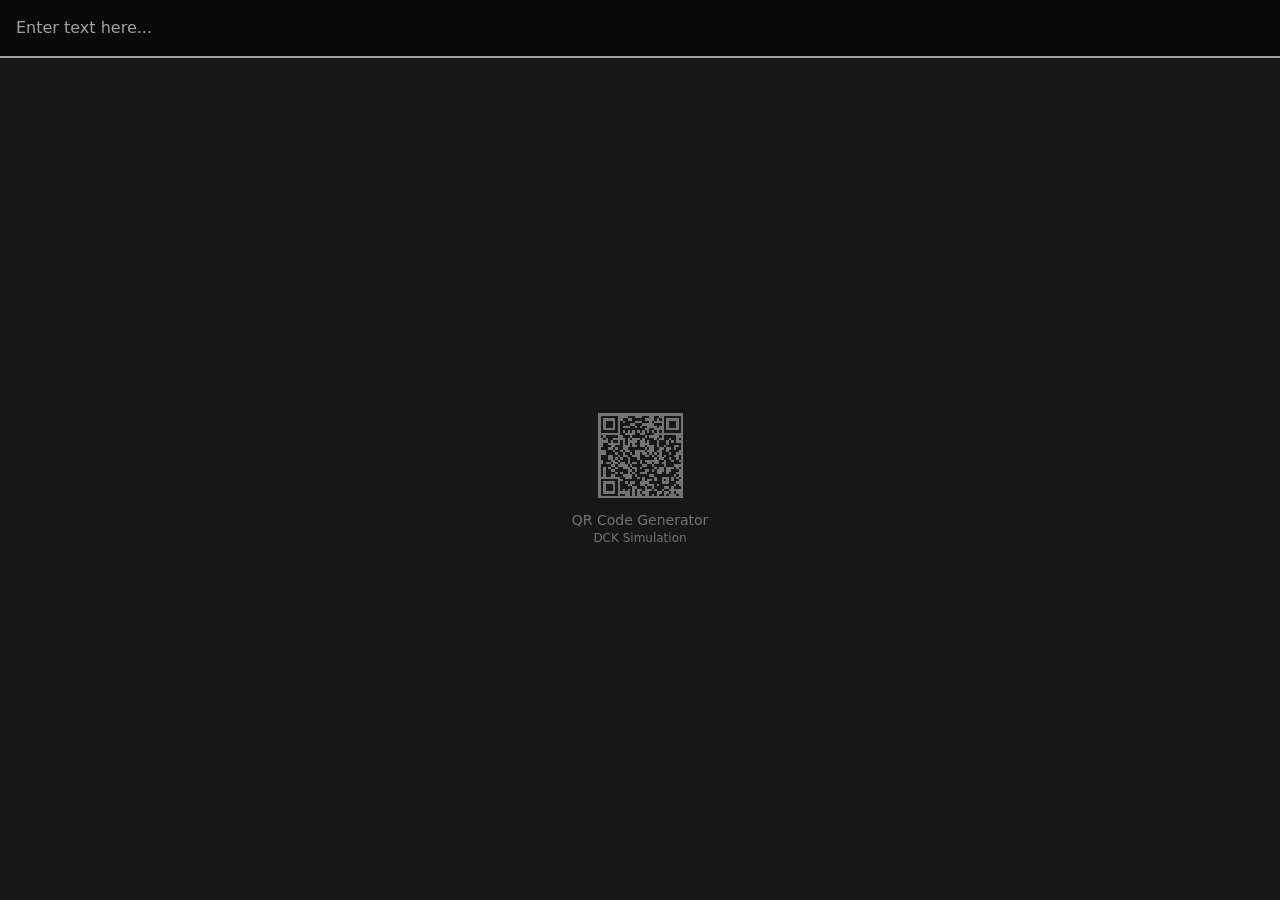
==== dck-qr-code-generator/index.html @ d9ac2b4b "Add files via upload" ====
<!doctype html>
<html lang="en" class="h-full">
  <head>
    <meta charset="utf-8"/>
    <title>QR Code Generator</title>
    <base href="https://kexplx.github.io/apps/dck-qr-code-generator/"/>
    <meta name="viewport" content="width=device-width, initial-scale=1"/>
    <link rel="icon" type="image/png" href="favicon.png"/>
  <link rel="stylesheet" href="styles-IVPTEMNR.css"></head>
  <body class="h-full overflow-hidden bg-neutral-900 text-neutral-200">
    <app-root></app-root>
  <script src="main-5COHEUBK.js" type="module"></script></body>
</html>
---- dck-qr-code-generator/styles-IVPTEMNR.css ----
@layer properties;@layer theme,base,components,utilities;@layer theme{:root,:host{--font-sans: ui-sans-serif, system-ui, sans-serif, "Apple Color Emoji", "Segoe UI Emoji", "Segoe UI Symbol", "Noto Color Emoji";--font-mono: ui-monospace, SFMono-Regular, Menlo, Monaco, Consolas, "Liberation Mono", "Courier New", monospace;--color-neutral-200: oklch(92.2% 0 0);--color-neutral-400: oklch(70.8% 0 0);--color-neutral-500: oklch(55.6% 0 0);--color-neutral-900: oklch(20.5% 0 0);--color-neutral-950: oklch(14.5% 0 0);--spacing: .25rem;--text-xs: .75rem;--text-xs--line-height: calc(1 / .75);--text-sm: .875rem;--text-sm--line-height: calc(1.25 / .875);--font-weight-medium: 500;--default-transition-duration: .15s;--default-transition-timing-function: cubic-bezier(.4, 0, .2, 1);--default-font-family: var(--font-sans);--default-mono-font-family: var(--font-mono)}}@layer base{*,:after,:before,::backdrop,::file-selector-button{box-sizing:border-box;margin:0;padding:0;border:0 solid}html,:host{line-height:1.5;-webkit-text-size-adjust:100%;tab-size:4;font-family:var(--default-font-family, ui-sans-serif, system-ui, sans-serif, "Apple Color Emoji", "Segoe UI Emoji", "Segoe UI Symbol", "Noto Color Emoji");font-feature-settings:var(--default-font-feature-settings, normal);font-variation-settings:var(--default-font-variation-settings, normal);-webkit-tap-highlight-color:transparent}hr{height:0;color:inherit;border-top-width:1px}abbr:where([title]){-webkit-text-decoration:underline dotted;text-decoration:underline dotted}h1,h2,h3,h4,h5,h6{font-size:inherit;font-weight:inherit}a{color:inherit;-webkit-text-decoration:inherit;text-decoration:inherit}b,strong{font-weight:bolder}code,kbd,samp,pre{font-family:var(--default-mono-font-family, ui-monospace, SFMono-Regular, Menlo, Monaco, Consolas, "Liberation Mono", "Courier New", monospace);font-feature-settings:var(--default-mono-font-feature-settings, normal);font-variation-settings:var(--default-mono-font-variation-settings, normal);font-size:1em}small{font-size:80%}sub,sup{font-size:75%;line-height:0;position:relative;vertical-align:baseline}sub{bottom:-.25em}sup{top:-.5em}table{text-indent:0;border-color:inherit;border-collapse:collapse}:-moz-focusring{outline:auto}progress{vertical-align:baseline}summary{display:list-item}ol,ul,menu{list-style:none}img,svg,video,canvas,audio,iframe,embed,object{display:block;vertical-align:middle}img,video{max-width:100%;height:auto}button,input,select,optgroup,textarea,::file-selector-button{font:inherit;font-feature-settings:inherit;font-variation-settings:inherit;letter-spacing:inherit;color:inherit;border-radius:0;background-color:transparent;opacity:1}:where(select:is([multiple],[size])) optgroup{font-weight:bolder}:where(select:is([multiple],[size])) optgroup option{padding-inline-start:20px}::file-selector-button{margin-inline-end:4px}::placeholder{opacity:1}@supports (not (-webkit-appearance: -apple-pay-button)) or (contain-intrinsic-size: 1px){::placeholder{color:currentcolor}@supports (color: color-mix(in lab,red,red)){{color:color-mix(in oklab,currentcolor 50%,transparent)}}}textarea{resize:vertical}::-webkit-search-decoration{-webkit-appearance:none}::-webkit-date-and-time-value{min-height:1lh;text-align:inherit}::-webkit-datetime-edit{display:inline-flex}::-webkit-datetime-edit-fields-wrapper{padding:0}::-webkit-datetime-edit,::-webkit-datetime-edit-year-field,::-webkit-datetime-edit-month-field,::-webkit-datetime-edit-day-field,::-webkit-datetime-edit-hour-field,::-webkit-datetime-edit-minute-field,::-webkit-datetime-edit-second-field,::-webkit-datetime-edit-millisecond-field,::-webkit-datetime-edit-meridiem-field{padding-block:0}:-moz-ui-invalid{box-shadow:none}button,input:where([type=button],[type=reset],[type=submit]),::file-selector-button{appearance:button}::-webkit-inner-spin-button,::-webkit-outer-spin-button{height:auto}[hidden]:where(:not([hidden=until-found])){display:none!important}}@layer utilities{.absolute{position:absolute}.relative{position:relative}.top-0{top:calc(var(--spacing) * 0)}.right-0{right:calc(var(--spacing) * 0)}.bottom-\[2px\]{bottom:2px}.container{width:100%}@media (width >= 40rem){.container{max-width:40rem}}@media (width >= 48rem){.container{max-width:48rem}}@media (width >= 64rem){.container{max-width:64rem}}@media (width >= 80rem){.container{max-width:80rem}}@media (width >= 96rem){.container{max-width:96rem}}.mt-3{margin-top:calc(var(--spacing) * 3)}.mt-8{margin-top:calc(var(--spacing) * 8)}.contents{display:contents}.flex{display:flex}.hidden{display:none}.inline{display:inline}.h-full{height:100%}.w-5{width:calc(var(--spacing) * 5)}.w-full{width:100%}.flex-1{flex:1}.flex-col{flex-direction:column}.items-center{align-items:center}.justify-center{justify-content:center}.overflow-hidden{overflow:hidden}.border-b-2{border-bottom-style:var(--tw-border-style);border-bottom-width:2px}.border-neutral-400{border-color:var(--color-neutral-400)}.bg-neutral-900{background-color:var(--color-neutral-900)}.bg-neutral-950{background-color:var(--color-neutral-950)}.fill-neutral-500{fill:var(--color-neutral-500)}.p-5{padding:calc(var(--spacing) * 5)}.px-4{padding-inline:calc(var(--spacing) * 4)}.py-4{padding-block:calc(var(--spacing) * 4)}.ps-4{padding-inline-start:calc(var(--spacing) * 4)}.pr-11{padding-right:calc(var(--spacing) * 11)}.text-center{text-align:center}.text-sm{font-size:var(--text-sm);line-height:var(--tw-leading, var(--text-sm--line-height))}.text-xs{font-size:var(--text-xs);line-height:var(--tw-leading, var(--text-xs--line-height))}.font-medium{--tw-font-weight: var(--font-weight-medium);font-weight:var(--font-weight-medium)}.text-neutral-200{color:var(--color-neutral-200)}.text-neutral-500{color:var(--color-neutral-500)}.placeholder-neutral-400::placeholder{color:var(--color-neutral-400)}.transition-all{transition-property:all;transition-timing-function:var(--tw-ease, var(--default-transition-timing-function));transition-duration:var(--tw-duration, var(--default-transition-duration))}.select-none{-webkit-user-select:none;user-select:none}.focus\:border-neutral-200:focus{border-color:var(--color-neutral-200)}.active\:bg-neutral-900:active{background-color:var(--color-neutral-900)}}*{outline:none}button{cursor:pointer}.scrollbar-thin{scrollbar-width:thin}.material-symbols-outlined.filled{font-variation-settings:"FILL" 1}@property --tw-border-style{syntax: "*"; inherits: false; initial-value: solid;}@property --tw-font-weight{syntax: "*"; inherits: false;}@layer properties{@supports ((-webkit-hyphens: none) and (not (margin-trim: inline))) or ((-moz-orient: inline) and (not (color:rgb(from red r g b)))){*,:before,:after,::backdrop{--tw-border-style: solid;--tw-font-weight: initial}}}
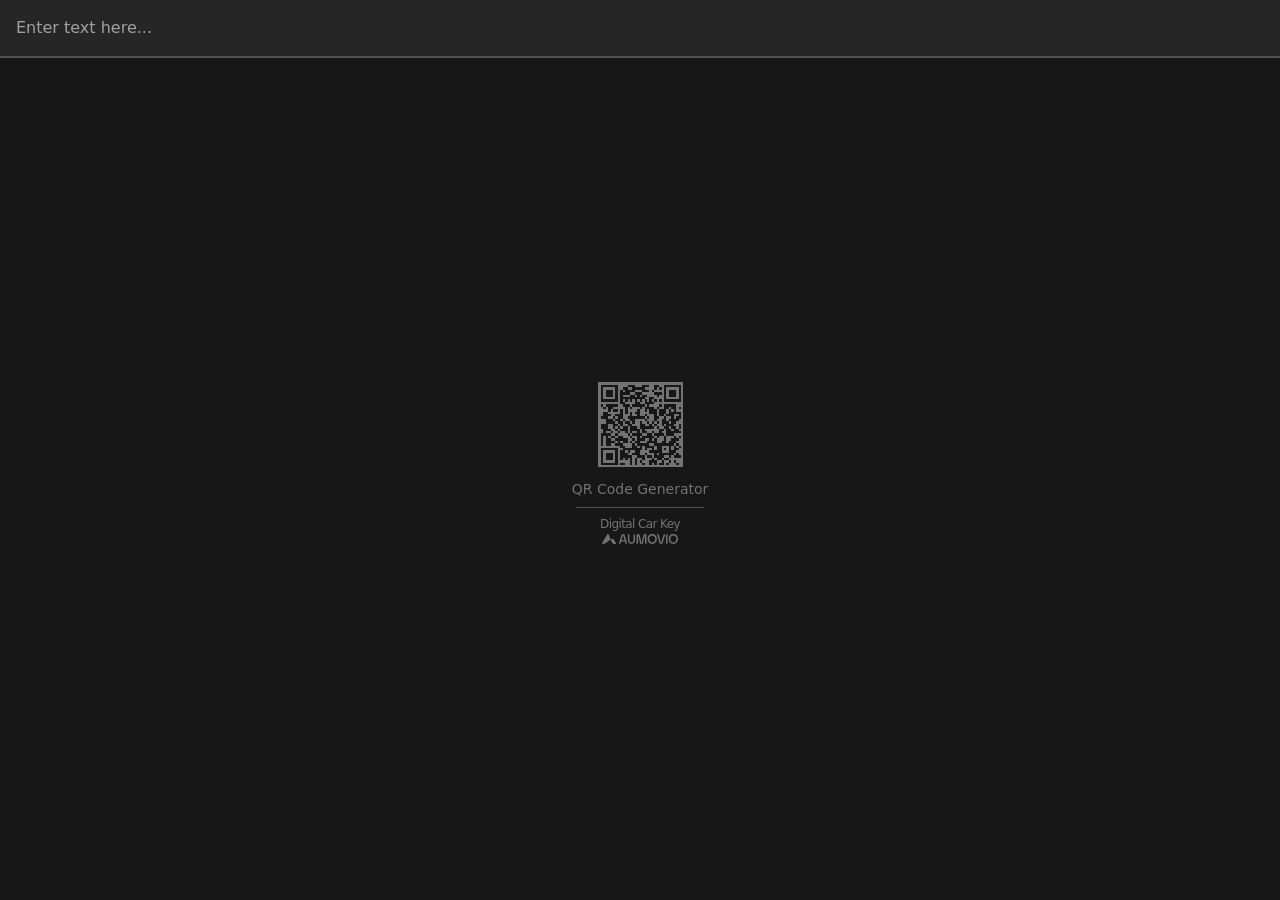
==== commit 98090f33: "Add files via upload" ====
--- a/dck-qr-code-generator/index.html
+++ b/dck-qr-code-generator/index.html
@@ -6,8 +6,8 @@
     <base href="https://kexplx.github.io/apps/dck-qr-code-generator/"/>
     <meta name="viewport" content="width=device-width, initial-scale=1"/>
     <link rel="icon" type="image/png" href="favicon.png"/>
-  <link rel="stylesheet" href="styles-IVPTEMNR.css"></head>
+  <link rel="stylesheet" href="styles-XNHOR3LJ.css"></head>
   <body class="h-full overflow-hidden bg-neutral-900 text-neutral-200">
     <app-root></app-root>
-  <script src="main-5COHEUBK.js" type="module"></script></body>
+  <script src="main-7KCSYRFE.js" type="module"></script></body>
 </html>
--- a/dck-qr-code-generator/styles-XNHOR3LJ.css
+++ b/dck-qr-code-generator/styles-XNHOR3LJ.css
@@ -0,0 +1 @@
+@layer properties;@layer theme,base,components,utilities;@layer theme{:root,:host{--font-sans: ui-sans-serif, system-ui, sans-serif, "Apple Color Emoji", "Segoe UI Emoji", "Segoe UI Symbol", "Noto Color Emoji";--font-mono: ui-monospace, SFMono-Regular, Menlo, Monaco, Consolas, "Liberation Mono", "Courier New", monospace;--color-blue-500: oklch(62.3% .214 259.815);--color-neutral-200: oklch(92.2% 0 0);--color-neutral-400: oklch(70.8% 0 0);--color-neutral-500: oklch(55.6% 0 0);--color-neutral-600: oklch(43.9% 0 0);--color-neutral-700: oklch(37.1% 0 0);--color-neutral-800: oklch(26.9% 0 0);--color-neutral-900: oklch(20.5% 0 0);--spacing: .25rem;--text-xs: .75rem;--text-xs--line-height: calc(1 / .75);--text-sm: .875rem;--text-sm--line-height: calc(1.25 / .875);--font-weight-medium: 500;--tracking-tighter: -.05em;--default-transition-duration: .15s;--default-transition-timing-function: cubic-bezier(.4, 0, .2, 1);--default-font-family: var(--font-sans);--default-mono-font-family: var(--font-mono)}}@layer base{*,:after,:before,::backdrop,::file-selector-button{box-sizing:border-box;margin:0;padding:0;border:0 solid}html,:host{line-height:1.5;-webkit-text-size-adjust:100%;tab-size:4;font-family:var(--default-font-family, ui-sans-serif, system-ui, sans-serif, "Apple Color Emoji", "Segoe UI Emoji", "Segoe UI Symbol", "Noto Color Emoji");font-feature-settings:var(--default-font-feature-settings, normal);font-variation-settings:var(--default-font-variation-settings, normal);-webkit-tap-highlight-color:transparent}hr{height:0;color:inherit;border-top-width:1px}abbr:where([title]){-webkit-text-decoration:underline dotted;text-decoration:underline dotted}h1,h2,h3,h4,h5,h6{font-size:inherit;font-weight:inherit}a{color:inherit;-webkit-text-decoration:inherit;text-decoration:inherit}b,strong{font-weight:bolder}code,kbd,samp,pre{font-family:var(--default-mono-font-family, ui-monospace, SFMono-Regular, Menlo, Monaco, Consolas, "Liberation Mono", "Courier New", monospace);font-feature-settings:var(--default-mono-font-feature-settings, normal);font-variation-settings:var(--default-mono-font-variation-settings, normal);font-size:1em}small{font-size:80%}sub,sup{font-size:75%;line-height:0;position:relative;vertical-align:baseline}sub{bottom:-.25em}sup{top:-.5em}table{text-indent:0;border-color:inherit;border-collapse:collapse}:-moz-focusring{outline:auto}progress{vertical-align:baseline}summary{display:list-item}ol,ul,menu{list-style:none}img,svg,video,canvas,audio,iframe,embed,object{display:block;vertical-align:middle}img,video{max-width:100%;height:auto}button,input,select,optgroup,textarea,::file-selector-button{font:inherit;font-feature-settings:inherit;font-variation-settings:inherit;letter-spacing:inherit;color:inherit;border-radius:0;background-color:transparent;opacity:1}:where(select:is([multiple],[size])) optgroup{font-weight:bolder}:where(select:is([multiple],[size])) optgroup option{padding-inline-start:20px}::file-selector-button{margin-inline-end:4px}::placeholder{opacity:1}@supports (not (-webkit-appearance: -apple-pay-button)) or (contain-intrinsic-size: 1px){::placeholder{color:currentcolor}@supports (color: color-mix(in lab,red,red)){{color:color-mix(in oklab,currentcolor 50%,transparent)}}}textarea{resize:vertical}::-webkit-search-decoration{-webkit-appearance:none}::-webkit-date-and-time-value{min-height:1lh;text-align:inherit}::-webkit-datetime-edit{display:inline-flex}::-webkit-datetime-edit-fields-wrapper{padding:0}::-webkit-datetime-edit,::-webkit-datetime-edit-year-field,::-webkit-datetime-edit-month-field,::-webkit-datetime-edit-day-field,::-webkit-datetime-edit-hour-field,::-webkit-datetime-edit-minute-field,::-webkit-datetime-edit-second-field,::-webkit-datetime-edit-millisecond-field,::-webkit-datetime-edit-meridiem-field{padding-block:0}:-moz-ui-invalid{box-shadow:none}button,input:where([type=button],[type=reset],[type=submit]),::file-selector-button{appearance:button}::-webkit-inner-spin-button,::-webkit-outer-spin-button{height:auto}[hidden]:where(:not([hidden=until-found])){display:none!important}}@layer utilities{.absolute{position:absolute}.relative{position:relative}.top-0{top:calc(var(--spacing) * 0)}.right-0{right:calc(var(--spacing) * 0)}.bottom-\[2px\]{bottom:2px}.container{width:100%}@media (width >= 40rem){.container{max-width:40rem}}@media (width >= 48rem){.container{max-width:48rem}}@media (width >= 64rem){.container{max-width:64rem}}@media (width >= 80rem){.container{max-width:80rem}}@media (width >= 96rem){.container{max-width:96rem}}.mx-auto{margin-inline:auto}.my-2{margin-block:calc(var(--spacing) * 2)}.mt-0\.5{margin-top:calc(var(--spacing) * .5)}.mt-3{margin-top:calc(var(--spacing) * 3)}.mt-8{margin-top:calc(var(--spacing) * 8)}.mb-8{margin-bottom:calc(var(--spacing) * 8)}.contents{display:contents}.flex{display:flex}.hidden{display:none}.inline{display:inline}.h-full{height:100%}.w-5{width:calc(var(--spacing) * 5)}.w-19{width:calc(var(--spacing) * 19)}.w-32{width:calc(var(--spacing) * 32)}.w-full{width:100%}.flex-1{flex:1}.flex-col{flex-direction:column}.items-center{align-items:center}.justify-center{justify-content:center}.overflow-hidden{overflow:hidden}.border-b-2{border-bottom-style:var(--tw-border-style);border-bottom-width:2px}.border-neutral-600{border-color:var(--color-neutral-600)}.bg-neutral-800{background-color:var(--color-neutral-800)}.bg-neutral-900{background-color:var(--color-neutral-900)}.fill-neutral-400{fill:var(--color-neutral-400)}.p-5{padding:calc(var(--spacing) * 5)}.px-4{padding-inline:calc(var(--spacing) * 4)}.py-4{padding-block:calc(var(--spacing) * 4)}.ps-4{padding-inline-start:calc(var(--spacing) * 4)}.pr-11{padding-right:calc(var(--spacing) * 11)}.text-center{text-align:center}.text-sm{font-size:var(--text-sm);line-height:var(--tw-leading, var(--text-sm--line-height))}.text-xs{font-size:var(--text-xs);line-height:var(--tw-leading, var(--text-xs--line-height))}.font-medium{--tw-font-weight: var(--font-weight-medium);font-weight:var(--font-weight-medium)}.tracking-tighter{--tw-tracking: var(--tracking-tighter);letter-spacing:var(--tracking-tighter)}.text-neutral-200{color:var(--color-neutral-200)}.text-neutral-500{color:var(--color-neutral-500)}.placeholder-neutral-400::placeholder{color:var(--color-neutral-400)}.transition-all{transition-property:all;transition-timing-function:var(--tw-ease, var(--default-transition-timing-function));transition-duration:var(--tw-duration, var(--default-transition-duration))}.select-none{-webkit-user-select:none;user-select:none}@media (hover: hover){.hover\:bg-neutral-700\/40:hover{background-color:color-mix(in srgb,oklch(37.1% 0 0) 40%,transparent)}@supports (color: color-mix(in lab,red,red)){.hover\:bg-neutral-700\/40:hover{background-color:color-mix(in oklab,var(--color-neutral-700) 40%,transparent)}}}.focus\:border-blue-500:focus{border-color:var(--color-blue-500)}.focus\:bg-neutral-900:focus{background-color:var(--color-neutral-900)}.active\:bg-neutral-700\/20:active{background-color:color-mix(in srgb,oklch(37.1% 0 0) 20%,transparent)}@supports (color: color-mix(in lab,red,red)){.active\:bg-neutral-700\/20:active{background-color:color-mix(in oklab,var(--color-neutral-700) 20%,transparent)}}}*{outline:none}button{cursor:pointer}.scrollbar-thin{scrollbar-width:thin}.material-symbols-outlined.filled{font-variation-settings:"FILL" 1}@property --tw-border-style{syntax: "*"; inherits: false; initial-value: solid;}@property --tw-font-weight{syntax: "*"; inherits: false;}@property --tw-tracking{syntax: "*"; inherits: false;}@layer properties{@supports ((-webkit-hyphens: none) and (not (margin-trim: inline))) or ((-moz-orient: inline) and (not (color:rgb(from red r g b)))){*,:before,:after,::backdrop{--tw-border-style: solid;--tw-font-weight: initial;--tw-tracking: initial}}}
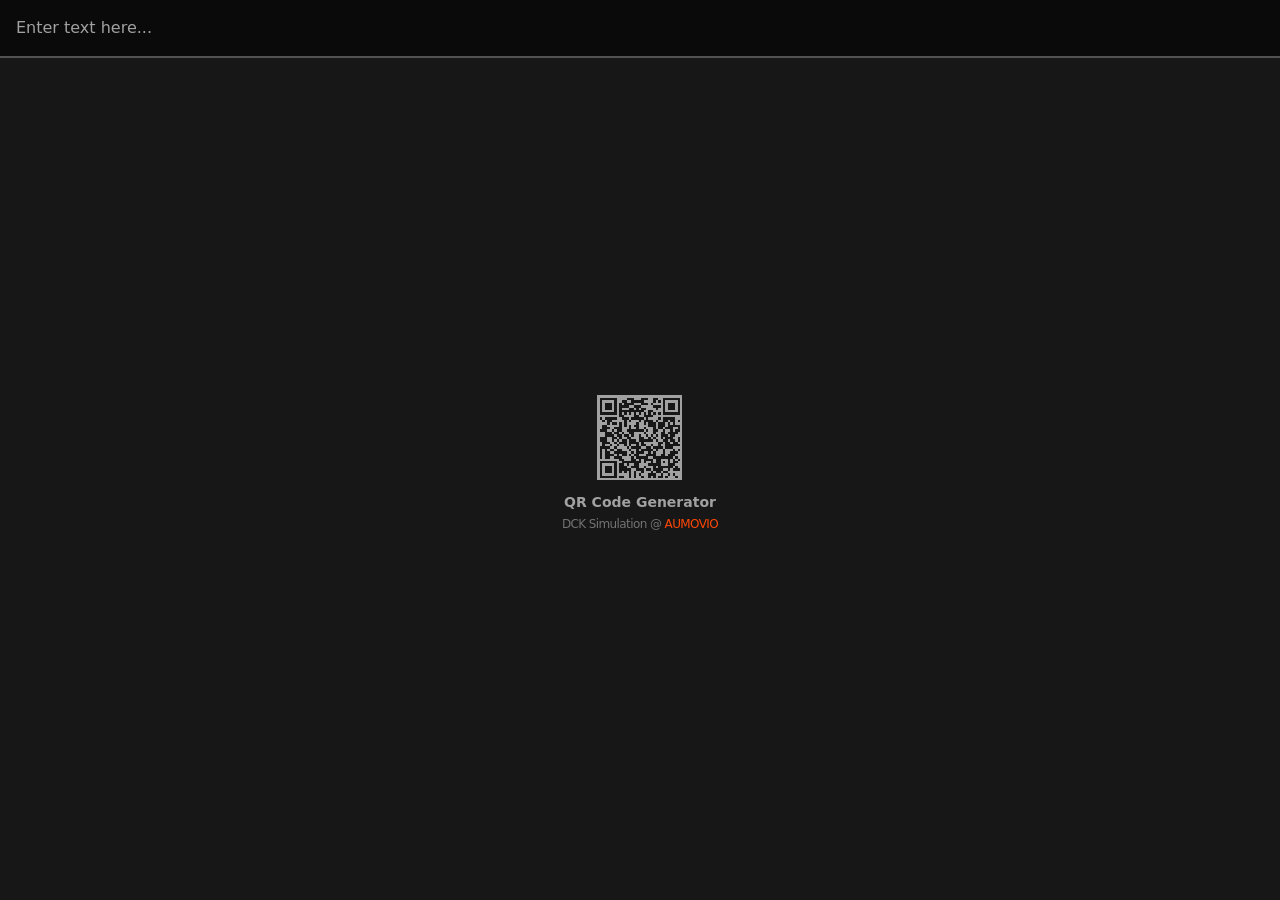
==== commit 3d58562d: "Add files via upload" ====
--- a/dck-qr-code-generator/index.html
+++ b/dck-qr-code-generator/index.html
@@ -2,12 +2,21 @@
 <html lang="en" class="h-full">
   <head>
     <meta charset="utf-8"/>
-    <title>QR Code Generator</title>
+    <title>QR Code Gen</title>
     <base href="https://kexplx.github.io/apps/dck-qr-code-generator/"/>
     <meta name="viewport" content="width=device-width, initial-scale=1"/>
     <link rel="icon" type="image/png" href="favicon.png"/>
-  <link rel="stylesheet" href="styles-XNHOR3LJ.css"></head>
+
+    <!-- Safari Header (even without webapp) -->
+    <meta name="theme-color" content="#0a0a0a"/>
+    <link rel="manifest" href="manifest.json"/>
+
+    <!-- iOS -->
+    <link rel="apple-touch-icon" href="touch-icon-180x180.png"/>
+    <meta name="mobile-web-app-capable" content="yes"/>
+    <meta name="apple-mobile-web-app-status-bar-style" content="green"/>
+  <link rel="stylesheet" href="styles-NIZB3E5Y.css"></head>
   <body class="h-full overflow-hidden bg-neutral-900 text-neutral-200">
     <app-root></app-root>
-  <script src="main-7KCSYRFE.js" type="module"></script></body>
+  <script src="main-BCNKUKOX.js" type="module"></script></body>
 </html>
--- a/dck-qr-code-generator/styles-NIZB3E5Y.css
+++ b/dck-qr-code-generator/styles-NIZB3E5Y.css
@@ -0,0 +1 @@
+@layer properties;@layer theme,base,components,utilities;@layer theme{:root,:host{--font-sans: ui-sans-serif, system-ui, sans-serif, "Apple Color Emoji", "Segoe UI Emoji", "Segoe UI Symbol", "Noto Color Emoji";--font-mono: ui-monospace, SFMono-Regular, Menlo, Monaco, Consolas, "Liberation Mono", "Courier New", monospace;--color-blue-500: oklch(62.3% .214 259.815);--color-neutral-200: oklch(92.2% 0 0);--color-neutral-400: oklch(70.8% 0 0);--color-neutral-500: oklch(55.6% 0 0);--color-neutral-600: oklch(43.9% 0 0);--color-neutral-800: oklch(26.9% 0 0);--color-neutral-900: oklch(20.5% 0 0);--color-neutral-950: oklch(14.5% 0 0);--spacing: .25rem;--text-xs: .75rem;--text-xs--line-height: calc(1 / .75);--text-sm: .875rem;--text-sm--line-height: calc(1.25 / .875);--font-weight-medium: 500;--font-weight-bold: 700;--tracking-tighter: -.05em;--default-transition-duration: .15s;--default-transition-timing-function: cubic-bezier(.4, 0, .2, 1);--default-font-family: var(--font-sans);--default-mono-font-family: var(--font-mono)}}@layer base{*,:after,:before,::backdrop,::file-selector-button{box-sizing:border-box;margin:0;padding:0;border:0 solid}html,:host{line-height:1.5;-webkit-text-size-adjust:100%;tab-size:4;font-family:var(--default-font-family, ui-sans-serif, system-ui, sans-serif, "Apple Color Emoji", "Segoe UI Emoji", "Segoe UI Symbol", "Noto Color Emoji");font-feature-settings:var(--default-font-feature-settings, normal);font-variation-settings:var(--default-font-variation-settings, normal);-webkit-tap-highlight-color:transparent}hr{height:0;color:inherit;border-top-width:1px}abbr:where([title]){-webkit-text-decoration:underline dotted;text-decoration:underline dotted}h1,h2,h3,h4,h5,h6{font-size:inherit;font-weight:inherit}a{color:inherit;-webkit-text-decoration:inherit;text-decoration:inherit}b,strong{font-weight:bolder}code,kbd,samp,pre{font-family:var(--default-mono-font-family, ui-monospace, SFMono-Regular, Menlo, Monaco, Consolas, "Liberation Mono", "Courier New", monospace);font-feature-settings:var(--default-mono-font-feature-settings, normal);font-variation-settings:var(--default-mono-font-variation-settings, normal);font-size:1em}small{font-size:80%}sub,sup{font-size:75%;line-height:0;position:relative;vertical-align:baseline}sub{bottom:-.25em}sup{top:-.5em}table{text-indent:0;border-color:inherit;border-collapse:collapse}:-moz-focusring{outline:auto}progress{vertical-align:baseline}summary{display:list-item}ol,ul,menu{list-style:none}img,svg,video,canvas,audio,iframe,embed,object{display:block;vertical-align:middle}img,video{max-width:100%;height:auto}button,input,select,optgroup,textarea,::file-selector-button{font:inherit;font-feature-settings:inherit;font-variation-settings:inherit;letter-spacing:inherit;color:inherit;border-radius:0;background-color:transparent;opacity:1}:where(select:is([multiple],[size])) optgroup{font-weight:bolder}:where(select:is([multiple],[size])) optgroup option{padding-inline-start:20px}::file-selector-button{margin-inline-end:4px}::placeholder{opacity:1}@supports (not (-webkit-appearance: -apple-pay-button)) or (contain-intrinsic-size: 1px){::placeholder{color:currentcolor}@supports (color: color-mix(in lab,red,red)){{color:color-mix(in oklab,currentcolor 50%,transparent)}}}textarea{resize:vertical}::-webkit-search-decoration{-webkit-appearance:none}::-webkit-date-and-time-value{min-height:1lh;text-align:inherit}::-webkit-datetime-edit{display:inline-flex}::-webkit-datetime-edit-fields-wrapper{padding:0}::-webkit-datetime-edit,::-webkit-datetime-edit-year-field,::-webkit-datetime-edit-month-field,::-webkit-datetime-edit-day-field,::-webkit-datetime-edit-hour-field,::-webkit-datetime-edit-minute-field,::-webkit-datetime-edit-second-field,::-webkit-datetime-edit-millisecond-field,::-webkit-datetime-edit-meridiem-field{padding-block:0}:-moz-ui-invalid{box-shadow:none}button,input:where([type=button],[type=reset],[type=submit]),::file-selector-button{appearance:button}::-webkit-inner-spin-button,::-webkit-outer-spin-button{height:auto}[hidden]:where(:not([hidden=until-found])){display:none!important}}@layer utilities{.absolute{position:absolute}.relative{position:relative}.top-0{top:calc(var(--spacing) * 0)}.right-0{right:calc(var(--spacing) * 0)}.bottom-\[2px\]{bottom:2px}.container{width:100%}@media (width >= 40rem){.container{max-width:40rem}}@media (width >= 48rem){.container{max-width:48rem}}@media (width >= 64rem){.container{max-width:64rem}}@media (width >= 80rem){.container{max-width:80rem}}@media (width >= 96rem){.container{max-width:96rem}}.mt-1{margin-top:calc(var(--spacing) * 1)}.mt-3{margin-top:calc(var(--spacing) * 3)}.mt-8{margin-top:calc(var(--spacing) * 8)}.mb-8{margin-bottom:calc(var(--spacing) * 8)}.contents{display:contents}.flex{display:flex}.hidden{display:none}.inline{display:inline}.h-full{height:100%}.w-5{width:calc(var(--spacing) * 5)}.w-full{width:100%}.flex-1{flex:1}.flex-col{flex-direction:column}.items-center{align-items:center}.justify-center{justify-content:center}.overflow-hidden{overflow:hidden}.border-b-2{border-bottom-style:var(--tw-border-style);border-bottom-width:2px}.border-neutral-600{border-color:var(--color-neutral-600)}.bg-neutral-900{background-color:var(--color-neutral-900)}.bg-neutral-950{background-color:var(--color-neutral-950)}.fill-neutral-400{fill:var(--color-neutral-400)}.p-5{padding:calc(var(--spacing) * 5)}.px-4{padding-inline:calc(var(--spacing) * 4)}.py-4{padding-block:calc(var(--spacing) * 4)}.ps-4{padding-inline-start:calc(var(--spacing) * 4)}.pr-11{padding-right:calc(var(--spacing) * 11)}.text-center{text-align:center}.text-sm{font-size:var(--text-sm);line-height:var(--tw-leading, var(--text-sm--line-height))}.text-xs{font-size:var(--text-xs);line-height:var(--tw-leading, var(--text-xs--line-height))}.font-bold{--tw-font-weight: var(--font-weight-bold);font-weight:var(--font-weight-bold)}.font-medium{--tw-font-weight: var(--font-weight-medium);font-weight:var(--font-weight-medium)}.tracking-tighter{--tw-tracking: var(--tracking-tighter);letter-spacing:var(--tracking-tighter)}.text-\[\#fd4708\]{color:#fd4708}.text-neutral-200{color:var(--color-neutral-200)}.text-neutral-400{color:var(--color-neutral-400)}.text-neutral-500{color:var(--color-neutral-500)}.placeholder-neutral-400::placeholder{color:var(--color-neutral-400)}.transition-all{transition-property:all;transition-timing-function:var(--tw-ease, var(--default-transition-timing-function));transition-duration:var(--tw-duration, var(--default-transition-duration))}.select-none{-webkit-user-select:none;user-select:none}@media (hover: hover){.hover\:bg-neutral-800\/40:hover{background-color:color-mix(in srgb,oklch(26.9% 0 0) 40%,transparent)}@supports (color: color-mix(in lab,red,red)){.hover\:bg-neutral-800\/40:hover{background-color:color-mix(in oklab,var(--color-neutral-800) 40%,transparent)}}}.focus\:border-blue-500:focus{border-color:var(--color-blue-500)}.active\:bg-neutral-800\/20:active{background-color:color-mix(in srgb,oklch(26.9% 0 0) 20%,transparent)}@supports (color: color-mix(in lab,red,red)){.active\:bg-neutral-800\/20:active{background-color:color-mix(in oklab,var(--color-neutral-800) 20%,transparent)}}}*{outline:none}button{cursor:pointer}.scrollbar-thin{scrollbar-width:thin}.material-symbols-outlined.filled{font-variation-settings:"FILL" 1}@property --tw-border-style{syntax: "*"; inherits: false; initial-value: solid;}@property --tw-font-weight{syntax: "*"; inherits: false;}@property --tw-tracking{syntax: "*"; inherits: false;}@layer properties{@supports ((-webkit-hyphens: none) and (not (margin-trim: inline))) or ((-moz-orient: inline) and (not (color:rgb(from red r g b)))){*,:before,:after,::backdrop{--tw-border-style: solid;--tw-font-weight: initial;--tw-tracking: initial}}}
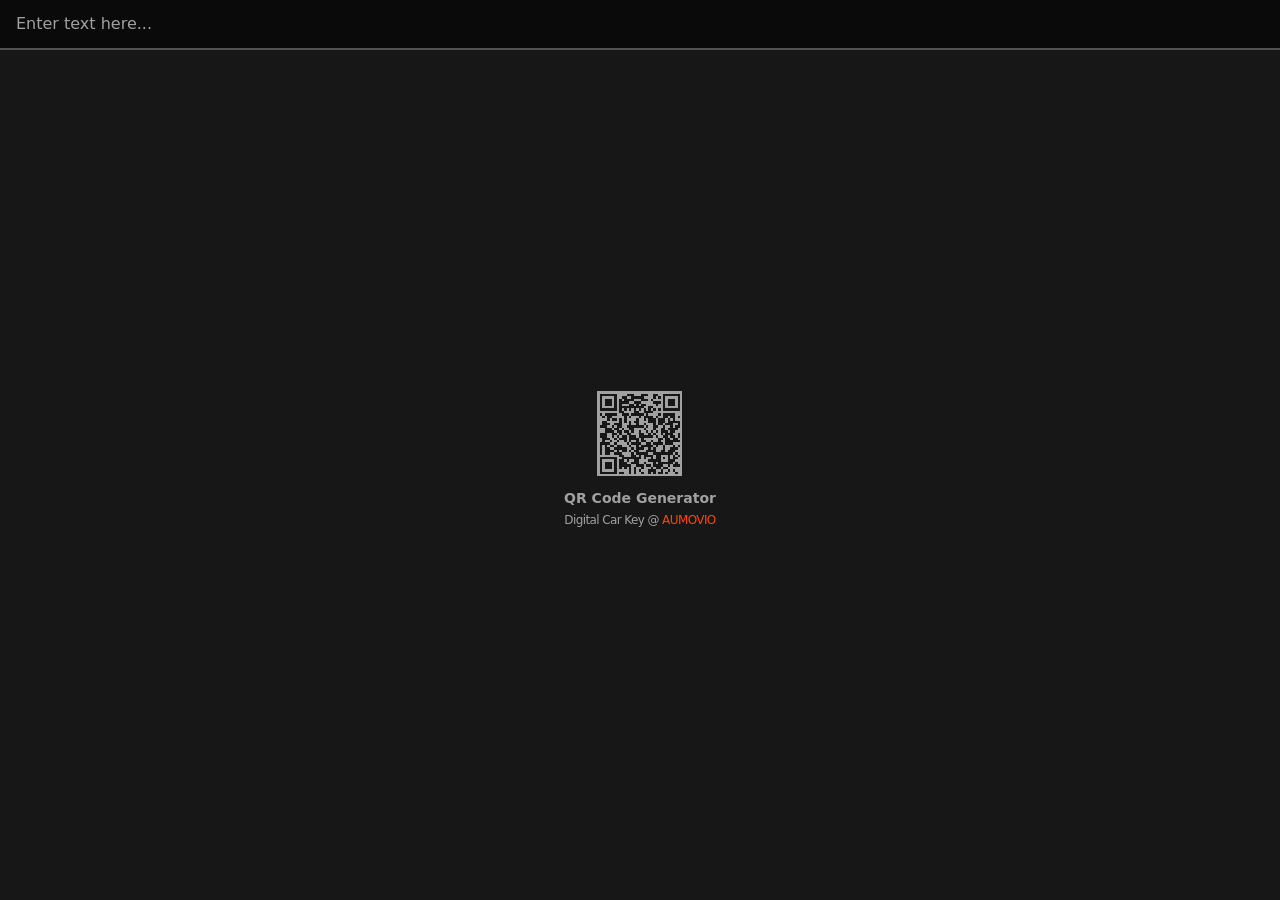
==== commit e0b84941: "Add files via upload" ====
--- a/dck-qr-code-generator/index.html
+++ b/dck-qr-code-generator/index.html
@@ -9,14 +9,14 @@
 
     <!-- Safari Header (even without webapp) -->
     <meta name="theme-color" content="#0a0a0a"/>
-    <link rel="manifest" href="manifest.json"/>
+    <link rel="manifest" href="manifest.webmanifest"/>
 
     <!-- iOS -->
     <link rel="apple-touch-icon" href="touch-icon-180x180.png"/>
     <meta name="mobile-web-app-capable" content="yes"/>
     <meta name="apple-mobile-web-app-status-bar-style" content="green"/>
-  <link rel="stylesheet" href="styles-NIZB3E5Y.css"></head>
-  <body class="h-full overflow-hidden bg-neutral-900 text-neutral-200">
+  <link rel="stylesheet" href="styles-N6NBVOVJ.css"></head>
+  <body class="h-full bg-neutral-900 text-neutral-200">
     <app-root></app-root>
-  <script src="main-BCNKUKOX.js" type="module"></script></body>
+  <script src="main-PSUGARVD.js" type="module"></script></body>
 </html>
--- a/dck-qr-code-generator/styles-N6NBVOVJ.css
+++ b/dck-qr-code-generator/styles-N6NBVOVJ.css
@@ -0,0 +1 @@
+@layer properties;@layer theme,base,components,utilities;@layer theme{:root,:host{--font-sans: ui-sans-serif, system-ui, sans-serif, "Apple Color Emoji", "Segoe UI Emoji", "Segoe UI Symbol", "Noto Color Emoji";--font-mono: ui-monospace, SFMono-Regular, Menlo, Monaco, Consolas, "Liberation Mono", "Courier New", monospace;--color-neutral-200: oklch(92.2% 0 0);--color-neutral-400: oklch(70.8% 0 0);--color-neutral-500: oklch(55.6% 0 0);--color-neutral-600: oklch(43.9% 0 0);--color-neutral-800: oklch(26.9% 0 0);--color-neutral-900: oklch(20.5% 0 0);--color-neutral-950: oklch(14.5% 0 0);--spacing: .25rem;--text-xs: .75rem;--text-xs--line-height: calc(1 / .75);--text-sm: .875rem;--text-sm--line-height: calc(1.25 / .875);--font-weight-medium: 500;--font-weight-bold: 700;--tracking-tighter: -.05em;--default-transition-duration: .15s;--default-transition-timing-function: cubic-bezier(.4, 0, .2, 1);--default-font-family: var(--font-sans);--default-mono-font-family: var(--font-mono);--color-AUMOVIO-orange: #fd4708}}@layer base{*,:after,:before,::backdrop,::file-selector-button{box-sizing:border-box;margin:0;padding:0;border:0 solid}html,:host{line-height:1.5;-webkit-text-size-adjust:100%;tab-size:4;font-family:var(--default-font-family, ui-sans-serif, system-ui, sans-serif, "Apple Color Emoji", "Segoe UI Emoji", "Segoe UI Symbol", "Noto Color Emoji");font-feature-settings:var(--default-font-feature-settings, normal);font-variation-settings:var(--default-font-variation-settings, normal);-webkit-tap-highlight-color:transparent}hr{height:0;color:inherit;border-top-width:1px}abbr:where([title]){-webkit-text-decoration:underline dotted;text-decoration:underline dotted}h1,h2,h3,h4,h5,h6{font-size:inherit;font-weight:inherit}a{color:inherit;-webkit-text-decoration:inherit;text-decoration:inherit}b,strong{font-weight:bolder}code,kbd,samp,pre{font-family:var(--default-mono-font-family, ui-monospace, SFMono-Regular, Menlo, Monaco, Consolas, "Liberation Mono", "Courier New", monospace);font-feature-settings:var(--default-mono-font-feature-settings, normal);font-variation-settings:var(--default-mono-font-variation-settings, normal);font-size:1em}small{font-size:80%}sub,sup{font-size:75%;line-height:0;position:relative;vertical-align:baseline}sub{bottom:-.25em}sup{top:-.5em}table{text-indent:0;border-color:inherit;border-collapse:collapse}:-moz-focusring{outline:auto}progress{vertical-align:baseline}summary{display:list-item}ol,ul,menu{list-style:none}img,svg,video,canvas,audio,iframe,embed,object{display:block;vertical-align:middle}img,video{max-width:100%;height:auto}button,input,select,optgroup,textarea,::file-selector-button{font:inherit;font-feature-settings:inherit;font-variation-settings:inherit;letter-spacing:inherit;color:inherit;border-radius:0;background-color:transparent;opacity:1}:where(select:is([multiple],[size])) optgroup{font-weight:bolder}:where(select:is([multiple],[size])) optgroup option{padding-inline-start:20px}::file-selector-button{margin-inline-end:4px}::placeholder{opacity:1}@supports (not (-webkit-appearance: -apple-pay-button)) or (contain-intrinsic-size: 1px){::placeholder{color:currentcolor}@supports (color: color-mix(in lab,red,red)){{color:color-mix(in oklab,currentcolor 50%,transparent)}}}textarea{resize:vertical}::-webkit-search-decoration{-webkit-appearance:none}::-webkit-date-and-time-value{min-height:1lh;text-align:inherit}::-webkit-datetime-edit{display:inline-flex}::-webkit-datetime-edit-fields-wrapper{padding:0}::-webkit-datetime-edit,::-webkit-datetime-edit-year-field,::-webkit-datetime-edit-month-field,::-webkit-datetime-edit-day-field,::-webkit-datetime-edit-hour-field,::-webkit-datetime-edit-minute-field,::-webkit-datetime-edit-second-field,::-webkit-datetime-edit-millisecond-field,::-webkit-datetime-edit-meridiem-field{padding-block:0}:-moz-ui-invalid{box-shadow:none}button,input:where([type=button],[type=reset],[type=submit]),::file-selector-button{appearance:button}::-webkit-inner-spin-button,::-webkit-outer-spin-button{height:auto}[hidden]:where(:not([hidden=until-found])){display:none!important}}@layer utilities{.absolute{position:absolute}.relative{position:relative}.top-0{top:calc(var(--spacing) * 0)}.right-0{right:calc(var(--spacing) * 0)}.bottom-\[2px\]{bottom:2px}.container{width:100%}@media (width >= 40rem){.container{max-width:40rem}}@media (width >= 48rem){.container{max-width:48rem}}@media (width >= 64rem){.container{max-width:64rem}}@media (width >= 80rem){.container{max-width:80rem}}@media (width >= 96rem){.container{max-width:96rem}}.mt-1{margin-top:calc(var(--spacing) * 1)}.mt-3{margin-top:calc(var(--spacing) * 3)}.mt-8{margin-top:calc(var(--spacing) * 8)}.mb-8{margin-bottom:calc(var(--spacing) * 8)}.contents{display:contents}.flex{display:flex}.hidden{display:none}.inline{display:inline}.h-full{height:100%}.w-5{width:calc(var(--spacing) * 5)}.w-full{width:100%}.flex-1{flex:1}.flex-col{flex-direction:column}.items-center{align-items:center}.justify-center{justify-content:center}.border-b-2{border-bottom-style:var(--tw-border-style);border-bottom-width:2px}.border-neutral-600{border-color:var(--color-neutral-600)}.bg-neutral-900{background-color:var(--color-neutral-900)}.bg-neutral-950{background-color:var(--color-neutral-950)}.fill-neutral-400{fill:var(--color-neutral-400)}.p-5{padding:calc(var(--spacing) * 5)}.px-4{padding-inline:calc(var(--spacing) * 4)}.py-3{padding-block:calc(var(--spacing) * 3)}.ps-4{padding-inline-start:calc(var(--spacing) * 4)}.pr-11{padding-right:calc(var(--spacing) * 11)}.text-center{text-align:center}.text-sm{font-size:var(--text-sm);line-height:var(--tw-leading, var(--text-sm--line-height))}.text-xs{font-size:var(--text-xs);line-height:var(--tw-leading, var(--text-xs--line-height))}.font-bold{--tw-font-weight: var(--font-weight-bold);font-weight:var(--font-weight-bold)}.font-medium{--tw-font-weight: var(--font-weight-medium);font-weight:var(--font-weight-medium)}.tracking-tighter{--tw-tracking: var(--tracking-tighter);letter-spacing:var(--tracking-tighter)}.text-AUMOVIO-orange{color:var(--color-AUMOVIO-orange)}.text-neutral-200{color:var(--color-neutral-200)}.text-neutral-400{color:var(--color-neutral-400)}.text-neutral-500{color:var(--color-neutral-500)}.placeholder-neutral-400::placeholder{color:var(--color-neutral-400)}.transition-all{transition-property:all;transition-timing-function:var(--tw-ease, var(--default-transition-timing-function));transition-duration:var(--tw-duration, var(--default-transition-duration))}.transition-colors{transition-property:color,background-color,border-color,outline-color,text-decoration-color,fill,stroke,--tw-gradient-from,--tw-gradient-via,--tw-gradient-to;transition-timing-function:var(--tw-ease, var(--default-transition-timing-function));transition-duration:var(--tw-duration, var(--default-transition-duration))}.select-none{-webkit-user-select:none;user-select:none}@media (hover: hover){.hover\:bg-neutral-800\/80:hover{background-color:color-mix(in srgb,oklch(26.9% 0 0) 80%,transparent)}@supports (color: color-mix(in lab,red,red)){.hover\:bg-neutral-800\/80:hover{background-color:color-mix(in oklab,var(--color-neutral-800) 80%,transparent)}}}@media (hover: hover){.hover\:text-AUMOVIO-orange\/80:hover{color:color-mix(in srgb,#fd4708 80%,transparent)}@supports (color: color-mix(in lab,red,red)){.hover\:text-AUMOVIO-orange\/80:hover{color:color-mix(in oklab,var(--color-AUMOVIO-orange) 80%,transparent)}}}.focus\:border-AUMOVIO-orange:focus{border-color:var(--color-AUMOVIO-orange)}.active\:bg-neutral-800\/60:active{background-color:color-mix(in srgb,oklch(26.9% 0 0) 60%,transparent)}@supports (color: color-mix(in lab,red,red)){.active\:bg-neutral-800\/60:active{background-color:color-mix(in oklab,var(--color-neutral-800) 60%,transparent)}}}*{outline:none}button{cursor:pointer}.scrollbar-thin{scrollbar-width:thin}.material-symbols-outlined.filled{font-variation-settings:"FILL" 1}@property --tw-border-style{syntax: "*"; inherits: false; initial-value: solid;}@property --tw-font-weight{syntax: "*"; inherits: false;}@property --tw-tracking{syntax: "*"; inherits: false;}@layer properties{@supports ((-webkit-hyphens: none) and (not (margin-trim: inline))) or ((-moz-orient: inline) and (not (color:rgb(from red r g b)))){*,:before,:after,::backdrop{--tw-border-style: solid;--tw-font-weight: initial;--tw-tracking: initial}}}
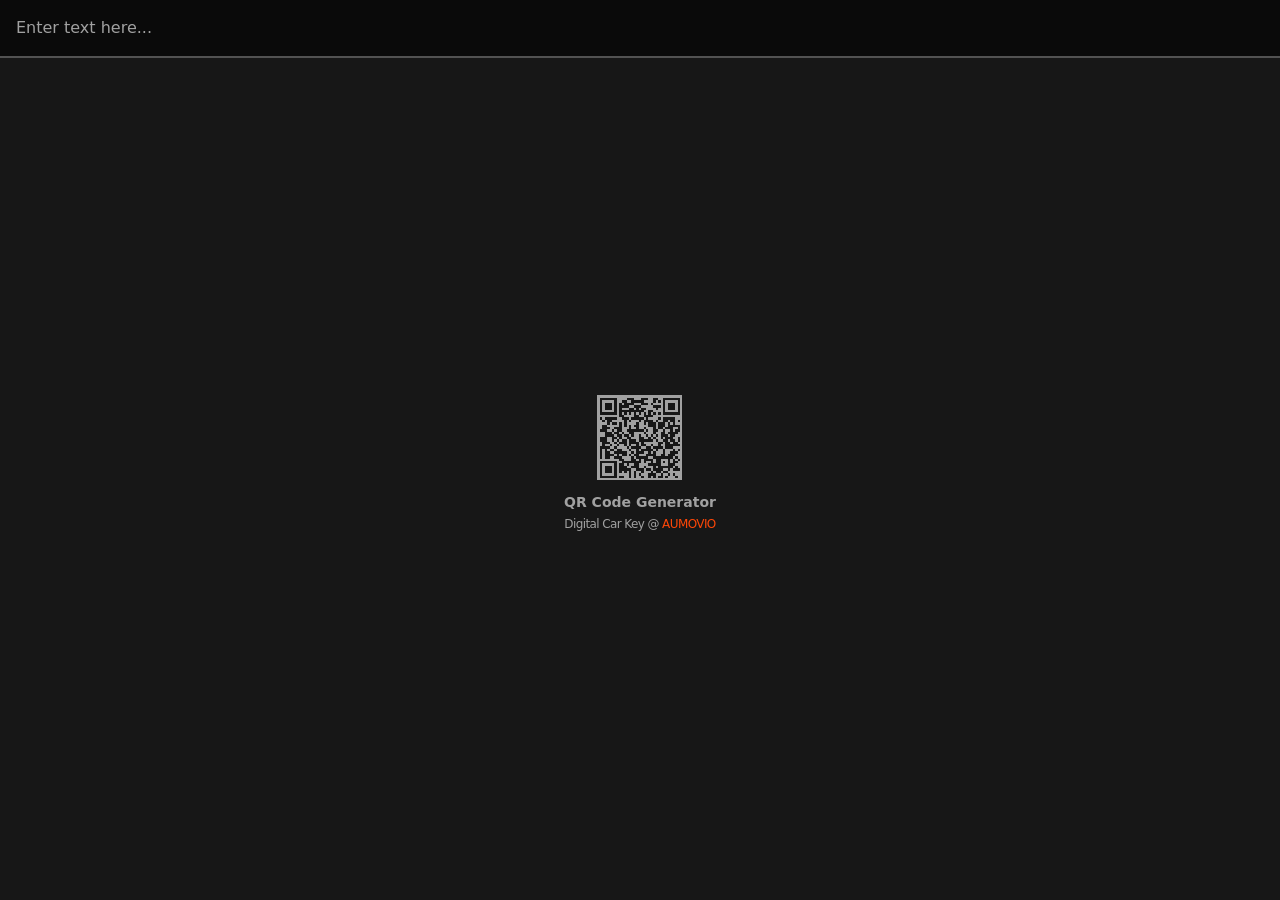
==== commit d20272c6: "Add files via upload" ====
--- a/dck-qr-code-generator/index.html
+++ b/dck-qr-code-generator/index.html
@@ -15,8 +15,8 @@
     <link rel="apple-touch-icon" href="touch-icon-180x180.png"/>
     <meta name="mobile-web-app-capable" content="yes"/>
     <meta name="apple-mobile-web-app-status-bar-style" content="green"/>
-  <link rel="stylesheet" href="styles-N6NBVOVJ.css"></head>
+  <link rel="stylesheet" href="styles-4E6FPKHD.css"></head>
   <body class="h-full bg-neutral-900 text-neutral-200">
     <app-root></app-root>
-  <script src="main-PSUGARVD.js" type="module"></script></body>
+  <script src="main-SFVGK4FF.js" type="module"></script></body>
 </html>
--- a/dck-qr-code-generator/styles-4E6FPKHD.css
+++ b/dck-qr-code-generator/styles-4E6FPKHD.css
@@ -0,0 +1 @@
+@layer properties;@layer theme,base,components,utilities;@layer theme{:root,:host{--font-sans: ui-sans-serif, system-ui, sans-serif, "Apple Color Emoji", "Segoe UI Emoji", "Segoe UI Symbol", "Noto Color Emoji";--font-mono: ui-monospace, SFMono-Regular, Menlo, Monaco, Consolas, "Liberation Mono", "Courier New", monospace;--color-neutral-200: oklch(92.2% 0 0);--color-neutral-400: oklch(70.8% 0 0);--color-neutral-500: oklch(55.6% 0 0);--color-neutral-600: oklch(43.9% 0 0);--color-neutral-800: oklch(26.9% 0 0);--color-neutral-900: oklch(20.5% 0 0);--color-neutral-950: oklch(14.5% 0 0);--spacing: .25rem;--text-xs: .75rem;--text-xs--line-height: calc(1 / .75);--text-sm: .875rem;--text-sm--line-height: calc(1.25 / .875);--font-weight-medium: 500;--font-weight-bold: 700;--tracking-tighter: -.05em;--default-transition-duration: .15s;--default-transition-timing-function: cubic-bezier(.4, 0, .2, 1);--default-font-family: var(--font-sans);--default-mono-font-family: var(--font-mono);--color-AUMOVIO-orange: #fd4708}}@layer base{*,:after,:before,::backdrop,::file-selector-button{box-sizing:border-box;margin:0;padding:0;border:0 solid}html,:host{line-height:1.5;-webkit-text-size-adjust:100%;tab-size:4;font-family:var(--default-font-family, ui-sans-serif, system-ui, sans-serif, "Apple Color Emoji", "Segoe UI Emoji", "Segoe UI Symbol", "Noto Color Emoji");font-feature-settings:var(--default-font-feature-settings, normal);font-variation-settings:var(--default-font-variation-settings, normal);-webkit-tap-highlight-color:transparent}hr{height:0;color:inherit;border-top-width:1px}abbr:where([title]){-webkit-text-decoration:underline dotted;text-decoration:underline dotted}h1,h2,h3,h4,h5,h6{font-size:inherit;font-weight:inherit}a{color:inherit;-webkit-text-decoration:inherit;text-decoration:inherit}b,strong{font-weight:bolder}code,kbd,samp,pre{font-family:var(--default-mono-font-family, ui-monospace, SFMono-Regular, Menlo, Monaco, Consolas, "Liberation Mono", "Courier New", monospace);font-feature-settings:var(--default-mono-font-feature-settings, normal);font-variation-settings:var(--default-mono-font-variation-settings, normal);font-size:1em}small{font-size:80%}sub,sup{font-size:75%;line-height:0;position:relative;vertical-align:baseline}sub{bottom:-.25em}sup{top:-.5em}table{text-indent:0;border-color:inherit;border-collapse:collapse}:-moz-focusring{outline:auto}progress{vertical-align:baseline}summary{display:list-item}ol,ul,menu{list-style:none}img,svg,video,canvas,audio,iframe,embed,object{display:block;vertical-align:middle}img,video{max-width:100%;height:auto}button,input,select,optgroup,textarea,::file-selector-button{font:inherit;font-feature-settings:inherit;font-variation-settings:inherit;letter-spacing:inherit;color:inherit;border-radius:0;background-color:transparent;opacity:1}:where(select:is([multiple],[size])) optgroup{font-weight:bolder}:where(select:is([multiple],[size])) optgroup option{padding-inline-start:20px}::file-selector-button{margin-inline-end:4px}::placeholder{opacity:1}@supports (not (-webkit-appearance: -apple-pay-button)) or (contain-intrinsic-size: 1px){::placeholder{color:currentcolor}@supports (color: color-mix(in lab,red,red)){{color:color-mix(in oklab,currentcolor 50%,transparent)}}}textarea{resize:vertical}::-webkit-search-decoration{-webkit-appearance:none}::-webkit-date-and-time-value{min-height:1lh;text-align:inherit}::-webkit-datetime-edit{display:inline-flex}::-webkit-datetime-edit-fields-wrapper{padding:0}::-webkit-datetime-edit,::-webkit-datetime-edit-year-field,::-webkit-datetime-edit-month-field,::-webkit-datetime-edit-day-field,::-webkit-datetime-edit-hour-field,::-webkit-datetime-edit-minute-field,::-webkit-datetime-edit-second-field,::-webkit-datetime-edit-millisecond-field,::-webkit-datetime-edit-meridiem-field{padding-block:0}:-moz-ui-invalid{box-shadow:none}button,input:where([type=button],[type=reset],[type=submit]),::file-selector-button{appearance:button}::-webkit-inner-spin-button,::-webkit-outer-spin-button{height:auto}[hidden]:where(:not([hidden=until-found])){display:none!important}}@layer utilities{.absolute{position:absolute}.relative{position:relative}.top-0{top:calc(var(--spacing) * 0)}.right-0{right:calc(var(--spacing) * 0)}.bottom-\[2px\]{bottom:2px}.container{width:100%}@media (width >= 40rem){.container{max-width:40rem}}@media (width >= 48rem){.container{max-width:48rem}}@media (width >= 64rem){.container{max-width:64rem}}@media (width >= 80rem){.container{max-width:80rem}}@media (width >= 96rem){.container{max-width:96rem}}.mt-1{margin-top:calc(var(--spacing) * 1)}.mt-3{margin-top:calc(var(--spacing) * 3)}.mt-8{margin-top:calc(var(--spacing) * 8)}.mb-8{margin-bottom:calc(var(--spacing) * 8)}.contents{display:contents}.flex{display:flex}.hidden{display:none}.inline{display:inline}.h-full{height:100%}.w-5{width:calc(var(--spacing) * 5)}.w-full{width:100%}.flex-1{flex:1}.flex-col{flex-direction:column}.items-center{align-items:center}.justify-center{justify-content:center}.border-b-2{border-bottom-style:var(--tw-border-style);border-bottom-width:2px}.border-neutral-600{border-color:var(--color-neutral-600)}.bg-neutral-900{background-color:var(--color-neutral-900)}.bg-neutral-950{background-color:var(--color-neutral-950)}.fill-neutral-400{fill:var(--color-neutral-400)}.p-5{padding:calc(var(--spacing) * 5)}.px-4{padding-inline:calc(var(--spacing) * 4)}.py-4{padding-block:calc(var(--spacing) * 4)}.ps-4{padding-inline-start:calc(var(--spacing) * 4)}.pr-11{padding-right:calc(var(--spacing) * 11)}.text-center{text-align:center}.text-sm{font-size:var(--text-sm);line-height:var(--tw-leading, var(--text-sm--line-height))}.text-xs{font-size:var(--text-xs);line-height:var(--tw-leading, var(--text-xs--line-height))}.font-bold{--tw-font-weight: var(--font-weight-bold);font-weight:var(--font-weight-bold)}.font-medium{--tw-font-weight: var(--font-weight-medium);font-weight:var(--font-weight-medium)}.tracking-tighter{--tw-tracking: var(--tracking-tighter);letter-spacing:var(--tracking-tighter)}.text-AUMOVIO-orange{color:var(--color-AUMOVIO-orange)}.text-neutral-200{color:var(--color-neutral-200)}.text-neutral-400{color:var(--color-neutral-400)}.text-neutral-500{color:var(--color-neutral-500)}.placeholder-neutral-400::placeholder{color:var(--color-neutral-400)}.transition-all{transition-property:all;transition-timing-function:var(--tw-ease, var(--default-transition-timing-function));transition-duration:var(--tw-duration, var(--default-transition-duration))}.transition-colors{transition-property:color,background-color,border-color,outline-color,text-decoration-color,fill,stroke,--tw-gradient-from,--tw-gradient-via,--tw-gradient-to;transition-timing-function:var(--tw-ease, var(--default-transition-timing-function));transition-duration:var(--tw-duration, var(--default-transition-duration))}.select-none{-webkit-user-select:none;user-select:none}@media (hover: hover){.hover\:bg-neutral-800\/80:hover{background-color:color-mix(in srgb,oklch(26.9% 0 0) 80%,transparent)}@supports (color: color-mix(in lab,red,red)){.hover\:bg-neutral-800\/80:hover{background-color:color-mix(in oklab,var(--color-neutral-800) 80%,transparent)}}}@media (hover: hover){.hover\:text-AUMOVIO-orange\/80:hover{color:color-mix(in srgb,#fd4708 80%,transparent)}@supports (color: color-mix(in lab,red,red)){.hover\:text-AUMOVIO-orange\/80:hover{color:color-mix(in oklab,var(--color-AUMOVIO-orange) 80%,transparent)}}}.focus\:border-AUMOVIO-orange:focus{border-color:var(--color-AUMOVIO-orange)}.active\:bg-neutral-800\/60:active{background-color:color-mix(in srgb,oklch(26.9% 0 0) 60%,transparent)}@supports (color: color-mix(in lab,red,red)){.active\:bg-neutral-800\/60:active{background-color:color-mix(in oklab,var(--color-neutral-800) 60%,transparent)}}}*{outline:none}button{cursor:pointer}.scrollbar-thin{scrollbar-width:thin}.material-symbols-outlined.filled{font-variation-settings:"FILL" 1}@property --tw-border-style{syntax: "*"; inherits: false; initial-value: solid;}@property --tw-font-weight{syntax: "*"; inherits: false;}@property --tw-tracking{syntax: "*"; inherits: false;}@layer properties{@supports ((-webkit-hyphens: none) and (not (margin-trim: inline))) or ((-moz-orient: inline) and (not (color:rgb(from red r g b)))){*,:before,:after,::backdrop{--tw-border-style: solid;--tw-font-weight: initial;--tw-tracking: initial}}}
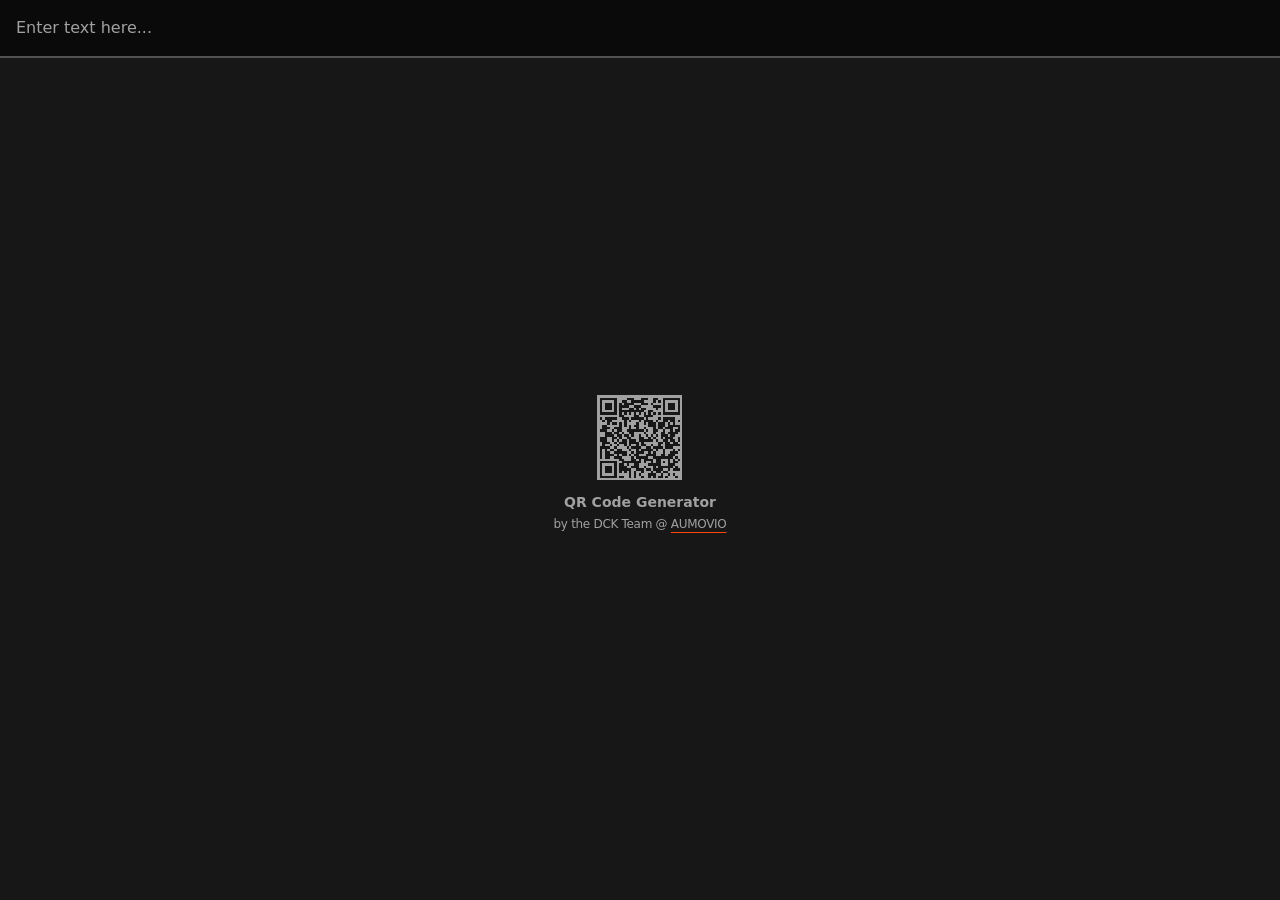
==== commit 68d89f31: "Add files via upload" ====
--- a/dck-qr-code-generator/index.html
+++ b/dck-qr-code-generator/index.html
@@ -15,8 +15,8 @@
     <link rel="apple-touch-icon" href="touch-icon-180x180.png"/>
     <meta name="mobile-web-app-capable" content="yes"/>
     <meta name="apple-mobile-web-app-status-bar-style" content="green"/>
-  <link rel="stylesheet" href="styles-4E6FPKHD.css"></head>
+  <link rel="stylesheet" href="styles-MJEDY5VC.css"></head>
   <body class="h-full bg-neutral-900 text-neutral-200">
     <app-root></app-root>
-  <script src="main-SFVGK4FF.js" type="module"></script></body>
+  <script src="main-AU4Q6XQM.js" type="module"></script></body>
 </html>
--- a/dck-qr-code-generator/styles-MJEDY5VC.css
+++ b/dck-qr-code-generator/styles-MJEDY5VC.css
@@ -0,0 +1 @@
+@layer properties;@layer theme,base,components,utilities;@layer theme{:root,:host{--font-sans: ui-sans-serif, system-ui, sans-serif, "Apple Color Emoji", "Segoe UI Emoji", "Segoe UI Symbol", "Noto Color Emoji";--font-mono: ui-monospace, SFMono-Regular, Menlo, Monaco, Consolas, "Liberation Mono", "Courier New", monospace;--color-neutral-200: oklch(92.2% 0 0);--color-neutral-400: oklch(70.8% 0 0);--color-neutral-500: oklch(55.6% 0 0);--color-neutral-600: oklch(43.9% 0 0);--color-neutral-800: oklch(26.9% 0 0);--color-neutral-900: oklch(20.5% 0 0);--color-neutral-950: oklch(14.5% 0 0);--spacing: .25rem;--text-xs: .75rem;--text-xs--line-height: calc(1 / .75);--text-sm: .875rem;--text-sm--line-height: calc(1.25 / .875);--font-weight-bold: 700;--tracking-tight: -.025em;--default-transition-duration: .15s;--default-transition-timing-function: cubic-bezier(.4, 0, .2, 1);--default-font-family: var(--font-sans);--default-mono-font-family: var(--font-mono);--color-AUMOVIO-orange: #fd4708}}@layer base{*,:after,:before,::backdrop,::file-selector-button{box-sizing:border-box;margin:0;padding:0;border:0 solid}html,:host{line-height:1.5;-webkit-text-size-adjust:100%;tab-size:4;font-family:var(--default-font-family, ui-sans-serif, system-ui, sans-serif, "Apple Color Emoji", "Segoe UI Emoji", "Segoe UI Symbol", "Noto Color Emoji");font-feature-settings:var(--default-font-feature-settings, normal);font-variation-settings:var(--default-font-variation-settings, normal);-webkit-tap-highlight-color:transparent}hr{height:0;color:inherit;border-top-width:1px}abbr:where([title]){-webkit-text-decoration:underline dotted;text-decoration:underline dotted}h1,h2,h3,h4,h5,h6{font-size:inherit;font-weight:inherit}a{color:inherit;-webkit-text-decoration:inherit;text-decoration:inherit}b,strong{font-weight:bolder}code,kbd,samp,pre{font-family:var(--default-mono-font-family, ui-monospace, SFMono-Regular, Menlo, Monaco, Consolas, "Liberation Mono", "Courier New", monospace);font-feature-settings:var(--default-mono-font-feature-settings, normal);font-variation-settings:var(--default-mono-font-variation-settings, normal);font-size:1em}small{font-size:80%}sub,sup{font-size:75%;line-height:0;position:relative;vertical-align:baseline}sub{bottom:-.25em}sup{top:-.5em}table{text-indent:0;border-color:inherit;border-collapse:collapse}:-moz-focusring{outline:auto}progress{vertical-align:baseline}summary{display:list-item}ol,ul,menu{list-style:none}img,svg,video,canvas,audio,iframe,embed,object{display:block;vertical-align:middle}img,video{max-width:100%;height:auto}button,input,select,optgroup,textarea,::file-selector-button{font:inherit;font-feature-settings:inherit;font-variation-settings:inherit;letter-spacing:inherit;color:inherit;border-radius:0;background-color:transparent;opacity:1}:where(select:is([multiple],[size])) optgroup{font-weight:bolder}:where(select:is([multiple],[size])) optgroup option{padding-inline-start:20px}::file-selector-button{margin-inline-end:4px}::placeholder{opacity:1}@supports (not (-webkit-appearance: -apple-pay-button)) or (contain-intrinsic-size: 1px){::placeholder{color:currentcolor}@supports (color: color-mix(in lab,red,red)){{color:color-mix(in oklab,currentcolor 50%,transparent)}}}textarea{resize:vertical}::-webkit-search-decoration{-webkit-appearance:none}::-webkit-date-and-time-value{min-height:1lh;text-align:inherit}::-webkit-datetime-edit{display:inline-flex}::-webkit-datetime-edit-fields-wrapper{padding:0}::-webkit-datetime-edit,::-webkit-datetime-edit-year-field,::-webkit-datetime-edit-month-field,::-webkit-datetime-edit-day-field,::-webkit-datetime-edit-hour-field,::-webkit-datetime-edit-minute-field,::-webkit-datetime-edit-second-field,::-webkit-datetime-edit-millisecond-field,::-webkit-datetime-edit-meridiem-field{padding-block:0}:-moz-ui-invalid{box-shadow:none}button,input:where([type=button],[type=reset],[type=submit]),::file-selector-button{appearance:button}::-webkit-inner-spin-button,::-webkit-outer-spin-button{height:auto}[hidden]:where(:not([hidden=until-found])){display:none!important}}@layer utilities{.absolute{position:absolute}.relative{position:relative}.top-0{top:calc(var(--spacing) * 0)}.right-0{right:calc(var(--spacing) * 0)}.bottom-\[2px\]{bottom:2px}.container{width:100%}@media (width >= 40rem){.container{max-width:40rem}}@media (width >= 48rem){.container{max-width:48rem}}@media (width >= 64rem){.container{max-width:64rem}}@media (width >= 80rem){.container{max-width:80rem}}@media (width >= 96rem){.container{max-width:96rem}}.mt-1{margin-top:calc(var(--spacing) * 1)}.mt-3{margin-top:calc(var(--spacing) * 3)}.mt-8{margin-top:calc(var(--spacing) * 8)}.mb-8{margin-bottom:calc(var(--spacing) * 8)}.contents{display:contents}.flex{display:flex}.hidden{display:none}.inline{display:inline}.h-full{height:100%}.w-5{width:calc(var(--spacing) * 5)}.w-full{width:100%}.flex-1{flex:1}.flex-col{flex-direction:column}.items-center{align-items:center}.justify-center{justify-content:center}.border-b-2{border-bottom-style:var(--tw-border-style);border-bottom-width:2px}.border-neutral-600{border-color:var(--color-neutral-600)}.bg-neutral-900{background-color:var(--color-neutral-900)}.bg-neutral-950{background-color:var(--color-neutral-950)}.fill-neutral-400{fill:var(--color-neutral-400)}.p-5{padding:calc(var(--spacing) * 5)}.px-4{padding-inline:calc(var(--spacing) * 4)}.py-4{padding-block:calc(var(--spacing) * 4)}.ps-4{padding-inline-start:calc(var(--spacing) * 4)}.pr-11{padding-right:calc(var(--spacing) * 11)}.text-center{text-align:center}.text-sm{font-size:var(--text-sm);line-height:var(--tw-leading, var(--text-sm--line-height))}.text-xs{font-size:var(--text-xs);line-height:var(--tw-leading, var(--text-xs--line-height))}.font-bold{--tw-font-weight: var(--font-weight-bold);font-weight:var(--font-weight-bold)}.tracking-tight{--tw-tracking: var(--tracking-tight);letter-spacing:var(--tracking-tight)}.text-neutral-200{color:var(--color-neutral-200)}.text-neutral-400{color:var(--color-neutral-400)}.text-neutral-500{color:var(--color-neutral-500)}.underline{text-decoration-line:underline}.decoration-AUMOVIO-orange{text-decoration-color:var(--color-AUMOVIO-orange)}.underline-offset-4{text-underline-offset:4px}.placeholder-neutral-400::placeholder{color:var(--color-neutral-400)}.caret-AUMOVIO-orange{caret-color:var(--color-AUMOVIO-orange)}.transition-all{transition-property:all;transition-timing-function:var(--tw-ease, var(--default-transition-timing-function));transition-duration:var(--tw-duration, var(--default-transition-duration))}.transition-colors{transition-property:color,background-color,border-color,outline-color,text-decoration-color,fill,stroke,--tw-gradient-from,--tw-gradient-via,--tw-gradient-to;transition-timing-function:var(--tw-ease, var(--default-transition-timing-function));transition-duration:var(--tw-duration, var(--default-transition-duration))}.select-none{-webkit-user-select:none;user-select:none}@media (hover: hover){.hover\:bg-neutral-800\/80:hover{background-color:color-mix(in srgb,oklch(26.9% 0 0) 80%,transparent)}@supports (color: color-mix(in lab,red,red)){.hover\:bg-neutral-800\/80:hover{background-color:color-mix(in oklab,var(--color-neutral-800) 80%,transparent)}}}@media (hover: hover){.hover\:text-AUMOVIO-orange\/80:hover{color:color-mix(in srgb,#fd4708 80%,transparent)}@supports (color: color-mix(in lab,red,red)){.hover\:text-AUMOVIO-orange\/80:hover{color:color-mix(in oklab,var(--color-AUMOVIO-orange) 80%,transparent)}}}.focus\:border-AUMOVIO-orange:focus{border-color:var(--color-AUMOVIO-orange)}.active\:bg-neutral-800\/60:active{background-color:color-mix(in srgb,oklch(26.9% 0 0) 60%,transparent)}@supports (color: color-mix(in lab,red,red)){.active\:bg-neutral-800\/60:active{background-color:color-mix(in oklab,var(--color-neutral-800) 60%,transparent)}}}*{outline:none}button{cursor:pointer}.scrollbar-thin{scrollbar-width:thin}.material-symbols-outlined.filled{font-variation-settings:"FILL" 1}@property --tw-border-style{syntax: "*"; inherits: false; initial-value: solid;}@property --tw-font-weight{syntax: "*"; inherits: false;}@property --tw-tracking{syntax: "*"; inherits: false;}@layer properties{@supports ((-webkit-hyphens: none) and (not (margin-trim: inline))) or ((-moz-orient: inline) and (not (color:rgb(from red r g b)))){*,:before,:after,::backdrop{--tw-border-style: solid;--tw-font-weight: initial;--tw-tracking: initial}}}
